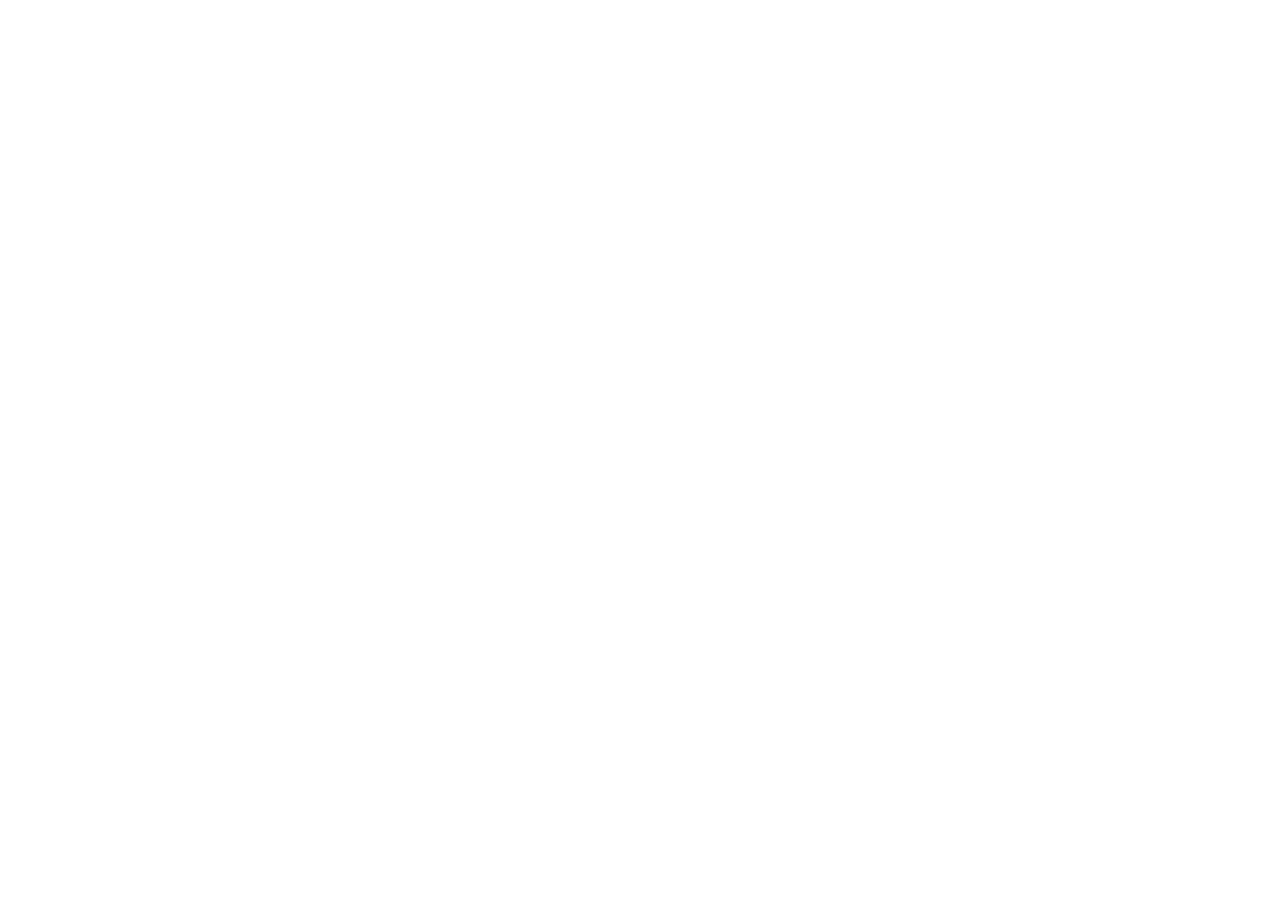
==== Project 1/index.html @ 23f115b3 "Added project 1" ====
<!DOCTYPE html>
<html lang="en">
<head>
    <meta charset="UTF-8">
    <meta name="viewport" content="width=device-width, initial-scale=1.0">
    <title>Document</title>
    <link rel="stylesheet" href="style.css">
</head>
<body>
    
</body>
</html>
---- Project 1/style.css ----
*{
    margin: 0;
    padding: 0;
    box-sizing: border-box;
}
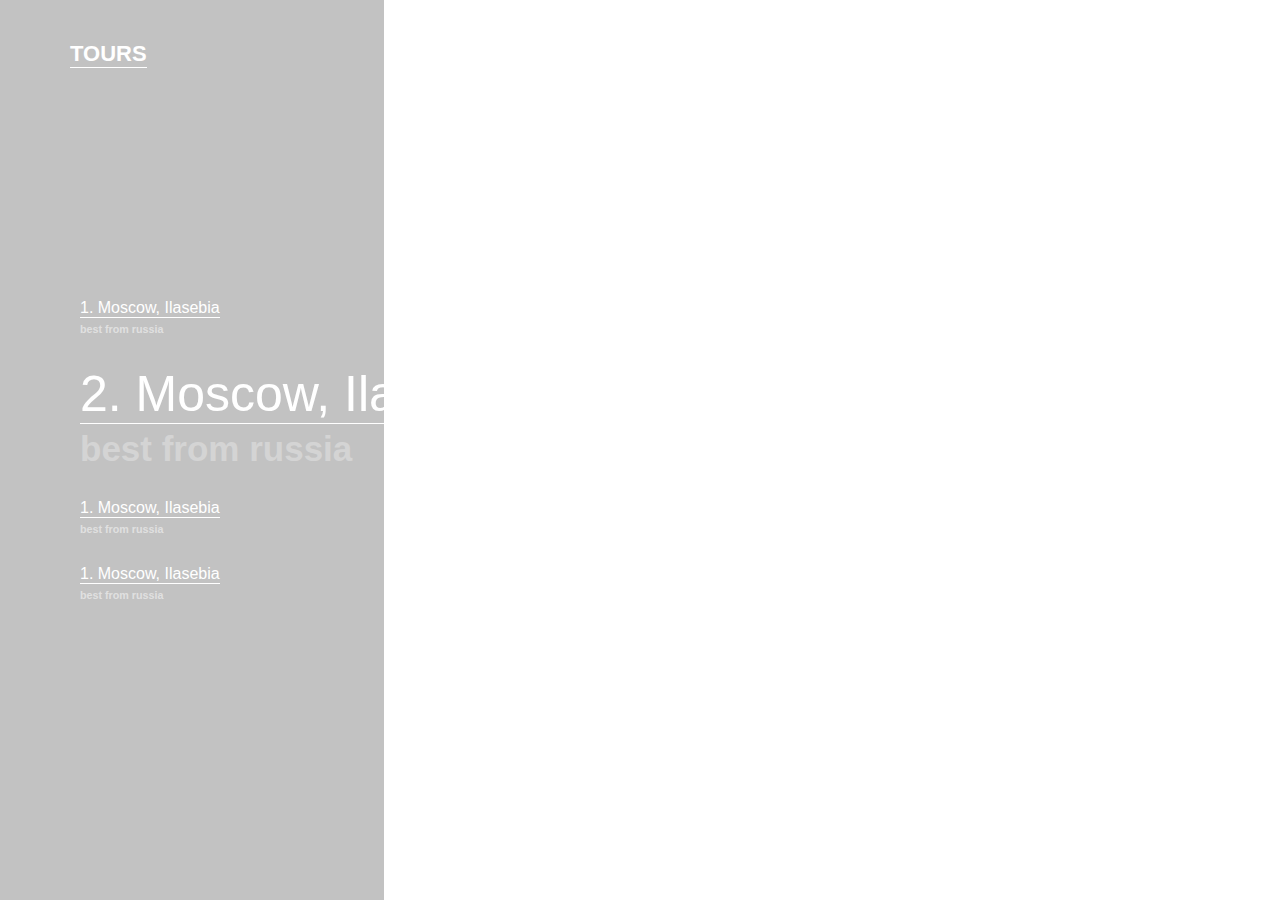
==== commit 43215c47: "updated project 1" ====
--- a/Project 1/index.html
+++ b/Project 1/index.html
@@ -7,6 +7,41 @@
     <link rel="stylesheet" href="style.css">
 </head>
 <body>
-    
+    <div id="main">
+        <div id="nav">
+            <h2>TOURS</h2>
+            
+            <ul><li>Bookings</li>
+            <li>Destination</li>
+            <li>Gallery</li>
+            <li>Find a Tour</li></ul>
+        </div>
+        <div id="left">
+            
+            <div class="place">
+                <h4>1. Moscow, Ilasebia</h4>
+                <h6>best from russia</h6>
+            </div>
+            <div class="place">
+                <h4>2. Moscow, Ilasebia</h4>
+                <h6>best from russia</h6>
+            </div>
+
+            <div class="place">
+                <h4>1. Moscow, Ilasebia</h4>
+                <h6>best from russia</h6>
+            </div>
+            <div class="place">
+                <h4>1. Moscow, Ilasebia</h4>
+                <h6>best from russia</h6>
+            </div>
+        </div>
+        <div id="right">
+            <div id="text">
+                <h1>Manarola</h1>
+                <h1>Italy</h1>
+            </div>
+        </div>
+    </div>
 </body>
 </html>--- a/Project 1/style.css
+++ b/Project 1/style.css
@@ -2,4 +2,92 @@
     margin: 0;
     padding: 0;
     box-sizing: border-box;
+}
+html,body{
+    width: 100%;
+    height: 100%;
+    font-family: 'Segoe UI', Tahoma, Geneva, Verdana, sans-serif;
+}
+#main{
+    color: #fff;
+    width: 100%;
+    height: 100%;
+    background-image: url("https://images.unsplash.com/photo-1517792844039-e52afb564132?q=80&w=1582&auto=format&fit=crop&ixlib=rb-4.0.3&ixid=M3wxMjA3fDB8MHxwaG90by1wYWdlfHx8fGVufDB8fHx8fA%3D%3D");
+background-size: cover;
+background-position: center;
+display: flex;
+}
+
+#main #left{
+    width: 30%;
+    height: 100%;
+    background-color: rgba(0, 0, 0, 0.24);
+    
+    display: flex;
+    flex-direction: column;
+    align-items: center;
+    justify-content: center;
+    gap: 30px;
+    padding: 0 80px;
+}
+#left .place{
+    width: 100%;
+
+}
+#left .place h4{
+    
+    margin-bottom: 5px;
+    border-bottom: 1px solid #fff;
+    display: inline-block;
+    opacity: 1;
+    
+    font-weight: 500;
+
+}
+#left .place h6{
+    font-weight: 600;
+    opacity: 0.5;
+}
+#left .place:nth-child(2) h4{
+    font-size: 50px;
+    white-space: nowrap;
+    opacity: 1;
+
+}
+#left .place:nth-child(2) h6{
+    font-size: 35px;
+    white-space: nowrap;
+    opacity: 0.3;
+
+}
+#main #right{
+    width: 70%;
+    height: 100%;
+}
+#main #nav{
+    
+    height: 12%;
+    width: 100%;
+    position: absolute;
+    display: flex;
+    align-items: center;
+    justify-content: space-between;
+    padding: 0% 70px;
+}
+#main #nav ul{
+    
+    display: flex;
+    gap: 20px;
+}
+#main #nav h2{
+    font-weight: 600;
+    font-size: 22px;
+    border-bottom: 1px solid#fff ;
+}
+#main #nav ul li{
+    list-style: none;
+}
+#main #nav ul li:first-child{
+    
+    border-bottom: 1px solid #fff;
 }